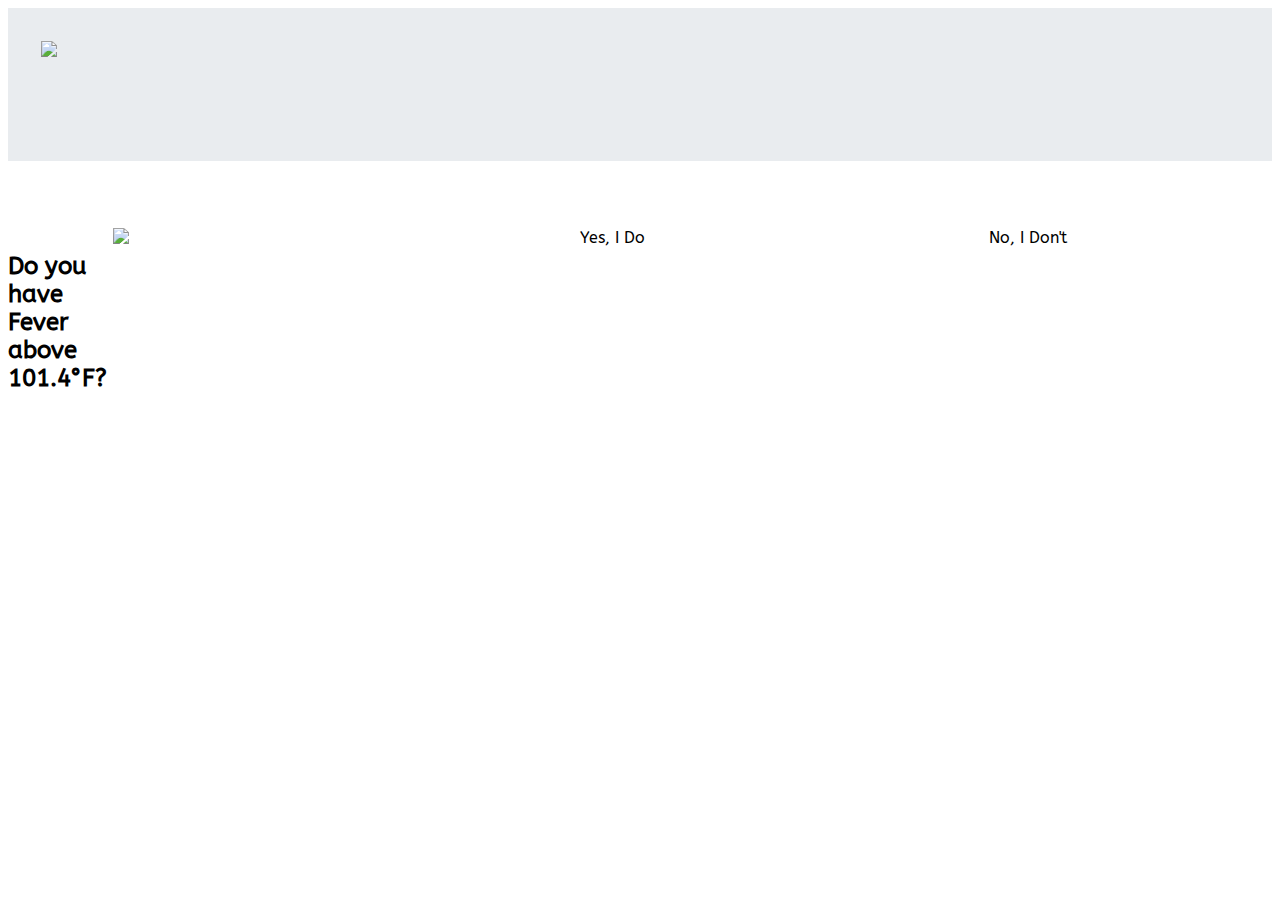
==== test.html @ 5aeaf11e "Add files via upload" ====
<!DOCTYPE html>
<html lang="en">

<head>
    <meta charset="UTF-8">
    <meta http-equiv="X-UA-Compatible" content="IE=edge">
    <meta name="viewport" content="width=device-width, initial-scale=1.0">
    <title>Building Screening App Challenge</title>
    <!-- Bootstrap -->
    <link crossorigin="anonymous" href="https://cdn.jsdelivr.net/npm/bootstrap@5.2.0/dist/css/bootstrap.min.css"
        integrity="sha384-gH2yIJqKdNHPEq0n4Mqa/HGKIhSkIHeL5AyhkYV8i59U5AR6csBvApHHNl/vI1Bx" rel="stylesheet">
    <!-- Css -->
    <link href="style.css" rel="stylesheet">
    <!-- Font Awesome -->
    <link crossorigin="anonymous" href="https://cdnjs.cloudflare.com/ajax/libs/font-awesome/6.1.2/css/all.min.css"
        integrity="sha512-1sCRPdkRXhBV2PBLUdRb4tMg1w2YPf37qatUFeS7zlBy7jJI8Lf4VHwWfZZfpXtYSLy85pkm9GaYVYMfw5BC1A=="
        rel="stylesheet" referrerpolicy="no-referrer" />
    <!-- Google Fonts -->
    <link href="https://fonts.googleapis.com/css?family=ABeeZee&display=swap" rel="stylesheet">
    <!-- jQuery -->
    <script crossorigin="anonymous" integrity="sha384-DfXdz2htPH0lsSSs5nCTpuj/zy4C+OGpamoFVy38MVBnE+IbbVYUew+OrCXaRkfj"
        src="https://cdn.jsdelivr.net/npm/jquery@3.5.1/dist/jquery.slim.min.js"></script>
    <script crossorigin="anonymous" integrity="sha384-Fy6S3B9q64WdZWQUiU+q4/2Lc9npb8tCaSX9FK7E8HnRr0Jz8D6OP9dO5Vg3Q9ct"
        src="https://cdn.jsdelivr.net/npm/bootstrap@4.6.2/dist/js/bootstrap.bundle.min.js"></script>
</head>

<body>
    <div class="header">
        <div class="logo" style="height: 87px; padding: 33px;">
            <img src="assets/logo.png" width="83px">
            <a href="index.html"><i class="fa-solid fa-xmark"
                    style="color: #757678; margin-right: 12px; margin-top: 33px; position: fixed; right: 0px; top: 0px;"></i></a>
        </div>
    </div>

    <!-- QUESTIONNAIRE -->

    <div class="questions">
        <div class="container" style="margin-top: 67px;">
            <div class="active row gap-3 Q1">
                <p class="h1">Do you have Fever above 101.4°F?</p>
                <img src="assets/fever.png" style="width: 100%;">
                <a class="btn btn-primary btn-block" onclick="recordAnswer(1,1,2)" style="margin-left: 10%; width: 83%;"
                    type="button"><i class="fa-solid fa-check"></i>
                    Yes, I Do</a>
                <a class="btn btn-primary btn-block" onclick="recordAnswer(1,2,2)"
                    style="margin-bottom: 10%; margin-left: 10%; width: 83%;" type="button"><i
                        class="fa-solid fa-xmark"></i>
                    No, I Don't</a>
            </div>
            <div class="row gap-3 Q2">
                <p class="h1">Do you have Cough - (Dry Cough)?</p>
                <img src="assets/dryCough.png" style="width: 100%;">
                <a class="btn btn-primary btn-block" onclick="recordAnswer(2,1,3)" style="margin-left: 10%; width: 83%;"
                    type="button"><i class="fa-solid fa-check"></i>
                    Yes, I Do</a>
                <a class="btn btn-primary btn-block" onclick="recordAnswer(2,2,3)"
                    style="margin-bottom: 10%; margin-left: 10%; width: 83%;" type="button"><i
                        class="fa-solid fa-xmark"></i>
                    No, I Don't</a>
            </div>
            <div class="row gap-3 Q3">
                <p class="h1">Do you have Cough - (Wet Cough)?</p>
                <img src="assets/cough.png" style="width: 100%;">
                <a class="btn btn-primary btn-block" onclick="recordAnswer(3,1,4)" style="margin-left: 10%; width: 83%;"
                    type="button"><i class="fa-solid fa-check"></i>
                    Yes, I Do</a>
                <a class="btn btn-primary btn-block" onclick="recordAnswer(3,2,4)"
                    style="margin-bottom: 10%; margin-left: 10%; width: 83%;" type="button"><i
                        class="fa-solid fa-xmark"></i>
                    No, I Don't</a>
            </div>
            <div class="row gap-3 Q4">
                <p class="h1">Do you have Shortness of Breath?</p>
                <img src="assets/breath.png" style="width: 100%;">
                <a class="btn btn-primary btn-block" onclick="recordAnswer(4,1,5)" style="margin-left: 10%; width: 83%;"
                    type="button"><i class="fa-solid fa-check"></i>
                    Yes, I Do</a>
                <a class="btn btn-primary btn-block" onclick="recordAnswer(4,2,5)"
                    style="margin-bottom: 10%; margin-left: 10%; width: 83%;" type="button"><i
                        class="fa-solid fa-xmark"></i>
                    No, I Don't</a>
            </div>
            <div class="row gap-3 Q5">
                <p class="h1">Do you have Flu?</p>
                <img src="assets/flu.png" style="width: 100%;">
                <a class="btn btn-primary btn-block" onclick="recordAnswer(5,1,6)" style="margin-left: 10%; width: 83%;"
                    type="button"><i class="fa-solid fa-check"></i>
                    Yes, I Do</a>
                <a class="btn btn-primary btn-block" onclick="recordAnswer(5,2,6)"
                    style="margin-bottom: 10%; margin-left: 10%; width: 83%;" type="button"><i
                        class="fa-solid fa-xmark"></i>
                    No, I Don't</a>
            </div>
            <div class="row gap-3 Q6">
                <p class="h1">Have you traveled abroad in the last 15 days?</p>
                <img src="assets/plane.png" style="width: 100%;">
                <a class="btn btn-primary btn-block" onclick="recordAnswer(6,1,7)" style="margin-left: 10%; width: 83%;"
                    type="button"><i class="fa-solid fa-check"></i>
                    Yes, I Do</a>
                <a class="btn btn-primary btn-block" onclick="recordAnswer(6,2,7)"
                    style="margin-bottom: 10%; margin-left: 10%; width: 83%;" type="button"><i
                        class="fa-solid fa-xmark"></i>
                    No, I Don't</a>
            </div>
            <div class="row gap-3 Q7">
                <p class="h1">Have you been in contact with any person who has recently traveled internationally?</p>
                <img src="assets/tourist.png" style="width: 100%;">
                <a class="btn btn-primary btn-block" onclick="recordAnswer(7,1,8)" style="margin-left: 10%; width: 83%;"
                    type="button"><i class="fa-solid fa-check"></i>
                    Yes, I Do</a>
                <a class="btn btn-primary btn-block" onclick="recordAnswer(7,2,8)"
                    style="margin-bottom: 10%; margin-left: 10%; width: 83%;" type="button"><i
                        class="fa-solid fa-xmark"></i>
                    No, I Don't</a>
            </div>
            <div class="row gap-3 Q8">
                <p class="h1">Do you have chest infection?</p>
                <img src="assets/chest.png" style="width: 100%;">
                <a class="btn btn-primary btn-block" onclick="recordAnswer(8,1,9)" style="margin-left: 10%; width: 83%;"
                    type="button"><i class="fa-solid fa-check"></i>
                    Yes, I Do</a>
                <a class="btn btn-primary btn-block" onclick="recordAnswer(8,2,9)"
                    style="margin-bottom: 10%; margin-left: 10%; width: 83%;" type="button"><i
                        class="fa-solid fa-xmark"></i>
                    No, I Don't</a>
            </div>
            <div class="row gap-3 Q9">
                <p class="h1">Is your age more than or equal to 60 years of age?</p>
                <img src="assets/age.png" style="width: 100%;">
                <a class="btn btn-primary btn-block" onclick="recordAnswer(9,1,10)"
                    style="margin-left: 10%; width: 83%;" type="button"><i class="fa-solid fa-check"></i>
                    Yes, I Do</a>
                <a class="btn btn-primary btn-block" onclick="recordAnswer(9,2,10)"
                    style="margin-bottom: 10%; margin-left: 10%; width: 83%;" type="button"><i
                        class="fa-solid fa-xmark"></i>
                    No, I Don't</a>
            </div>
            <div class="row gap-3 Q10">
                <p class="h1">Due to Co-morbidities, do you take any medicine?</p>
                <img src="assets/medicine.png" style="width: 100%;">
                <a class="btn btn-primary btn-block" onclick="recordAnswer(10,1,0)"
                    style="margin-left: 10%; width: 83%;" type="button"><i class="fa-solid fa-check"></i>
                    Yes, I Do</a>
                <a class="btn btn-primary btn-block" onclick="recordAnswer(10,2,0)"
                    style="margin-bottom: 10%; margin-left: 10%; width: 83%;" type="button"><i
                        class="fa-solid fa-xmark"></i>
                    No, I Don't</a>
            </div>
        </div>
    </div>

    <!-- RESULTS -->

    <div class="results">
        <div class="container R1" style="margin-top: 67px;">
            <p class="h1">High Probability of Corona!</p>
            <ol>
                <li>Isolate From Others</li>
                <li>Rest and Take Care</li>
                <li>Call Work Health Providers</li>
                <li>Monitor Symptoms</li>
                <li>Talk to Someone About Testing</li>
                <li>Follow Govt Instructions</li>
            </ol>
            <br>
            <p class="lead">As of now, your answers suggest that you may need testing. If anything changes, take the
                questionnaire again.</p>
        </div>
        <div class="container R2" style="margin-top: 67px;">
            <p class="h1">Suspected for Corona!</p>
            <ol>
                <li>Isolate From Others</li>
                <li>Rest and Take Care</li>
                <li>Call Work Health Providers</li>
                <li>Monitor Symptoms</li>
                <li>Talk to Someone About Testing</li>
                <li>Follow Govt Instructions</li>
            </ol>
            <br>
            <p class="lead">As of now, your answers suggest that you may need testing. If anything changes, take the
                questionnaire again.</p>
        </div>
        <div class="container R3" style="margin-top: 67px;">
            <p class="h1">You are all Good!</p>
            <ol>
                <li>No Test Needed At This Time</li>
                <li>Maintain Social Distance</li>
                <li>Avoid groups of people and keep six feet apart from anyone who's not part of the household.
                    Especially
                    avoid those showing symptoms.</li>
            </ol>
            <br>
            <p class="lead">As of now, your answers suggest that you do not need to get tested. If anything changes,
                take
                the questionnaire again.</p>
        </div>
    </div>
    <script>
        var answers = [];
        function recordAnswer(question, answer, next) {
            answers[question] = answer;
            if (next > 0) {
                jQuery('.questions .row').removeClass('active');
                jQuery('.Q' + next).addClass('active');
            } else {
                q1 = answers[1];
                q2 = answers[2];
                q3 = answers[3];
                q4 = answers[4];
                q5 = answers[5];
                q6 = answers[6];
                q7 = answers[7];
                q8 = answers[8];
                q9 = answers[9];
                q10 = answers[10];
                if ((q1, q2, q4, q6, q8, q9 == 1) && (q3, q5, q7, q10 == 1 || 2)) {
                    jQuery('.questions .row').removeClass('active');
                    jQuery('.R1').addClass('active');
                } else if ((q1, q2, q4 == 1) && (q3, q5, q6, q7, q8, q9, q19 == 1 || 2)) {
                    jQuery('.questions .row').removeClass('active');
                    jQuery('.R2').addClass('active');
                }
                else {
                    jQuery('.questions .row').removeClass('active');
                    jQuery('.R3').addClass('active');
                }
            }
        }
    </script>
</body>

</html>
---- style.css ----
* {
    font-family: ABeeZee;
  }
  .container {
    margin-bottom: -12px;
    /* padding: 33px; */
  }
  .container-fluid {
    background-color: #e9ecef;
    margin-bottom: 33px;
    padding: 33px;
  }
  .container .selector {
    border: none;
    border-bottom: 1px solid #ced4da;
    margin-bottom: 12px;
    padding: 12px;
  }
  .h1 {
    font-size: x-large;
    font-weight: bold;
    /* text-align: justify; */
  }
  .h2 {
    font-size: large;
    font-weight: bold;
    /* text-align: justify; */
  }
  .header .logo {
    background-color: #e9ecef;
    border: none;
    height: 83px;
    padding: 12px;
  }
  .img-fluid {
    max-width: 100px;
  }
  .lead {
    font-size: medium;
    /* text-align: justify; */
  }
  .questions .row {
    display: none;
  }
  .questions .active {
    display: flex;
  }
  .results .container {
    display: none;
  }
  .results .active {
    display: block;
  }
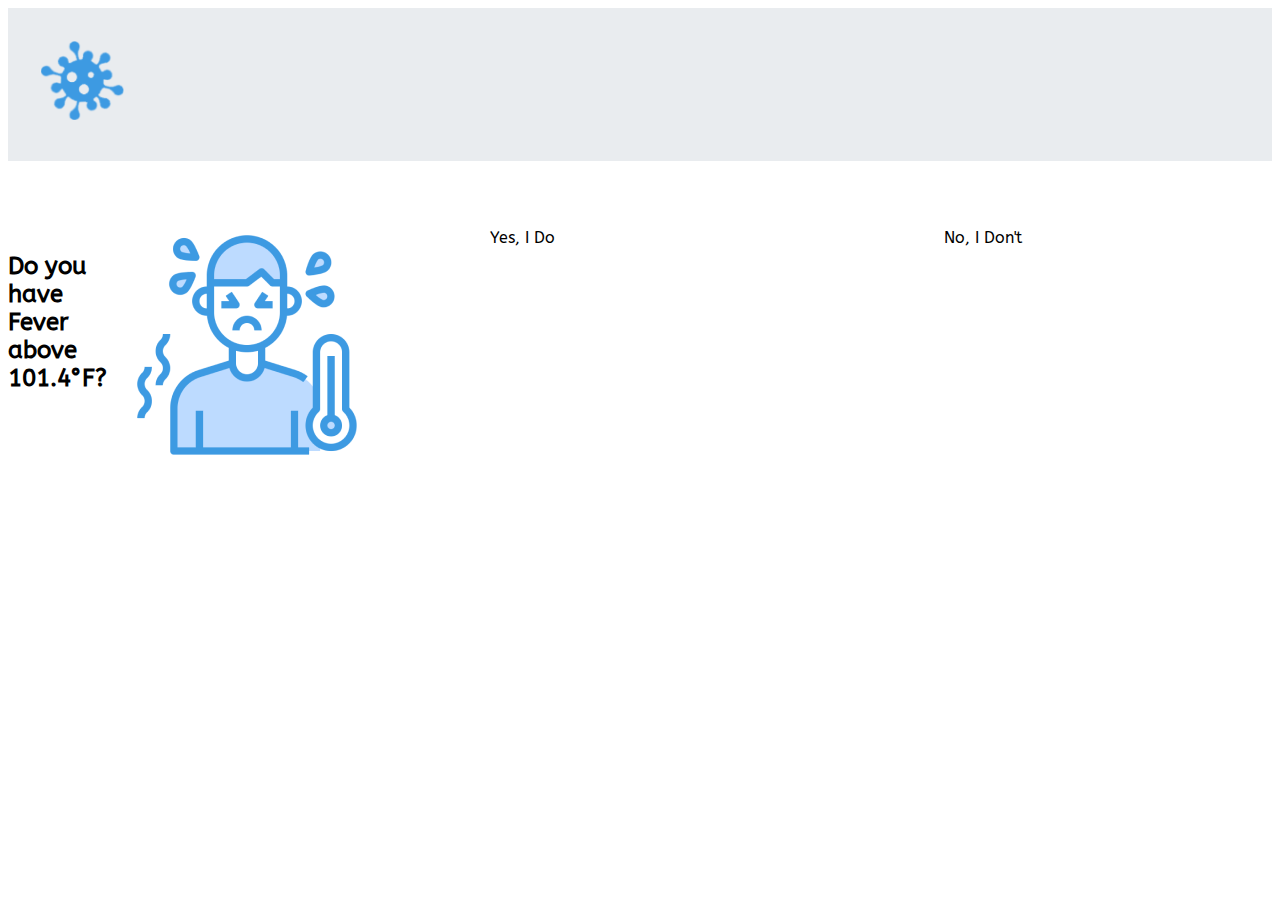
==== commit 531001c0: ""Updated style.css to add new class 'test-img' and applied it to multiple img elements in test.html," ====
--- a/test.html
+++ b/test.html
@@ -10,7 +10,7 @@
     <link crossorigin="anonymous" href="https://cdn.jsdelivr.net/npm/bootstrap@5.2.0/dist/css/bootstrap.min.css"
         integrity="sha384-gH2yIJqKdNHPEq0n4Mqa/HGKIhSkIHeL5AyhkYV8i59U5AR6csBvApHHNl/vI1Bx" rel="stylesheet">
     <!-- Css -->
-    <link href="style.css" rel="stylesheet">
+    <link rel="stylesheet" href="style.css">
     <!-- Font Awesome -->
     <link crossorigin="anonymous" href="https://cdnjs.cloudflare.com/ajax/libs/font-awesome/6.1.2/css/all.min.css"
         integrity="sha512-1sCRPdkRXhBV2PBLUdRb4tMg1w2YPf37qatUFeS7zlBy7jJI8Lf4VHwWfZZfpXtYSLy85pkm9GaYVYMfw5BC1A=="
@@ -39,7 +39,7 @@
         <div class="container" style="margin-top: 67px;">
             <div class="active row gap-3 Q1">
                 <p class="h1">Do you have Fever above 101.4°F?</p>
-                <img src="assets/fever.png" style="width: 100%;">
+                <img class="test-img" src="assets/fever.png">
                 <a class="btn btn-primary btn-block" onclick="recordAnswer(1,1,2)" style="margin-left: 10%; width: 83%;"
                     type="button"><i class="fa-solid fa-check"></i>
                     Yes, I Do</a>
@@ -50,7 +50,7 @@
             </div>
             <div class="row gap-3 Q2">
                 <p class="h1">Do you have Cough - (Dry Cough)?</p>
-                <img src="assets/dryCough.png" style="width: 100%;">
+                <img class="test-img" src="assets/dryCough.png" style="width: 100%;">
                 <a class="btn btn-primary btn-block" onclick="recordAnswer(2,1,3)" style="margin-left: 10%; width: 83%;"
                     type="button"><i class="fa-solid fa-check"></i>
                     Yes, I Do</a>
@@ -61,7 +61,7 @@
             </div>
             <div class="row gap-3 Q3">
                 <p class="h1">Do you have Cough - (Wet Cough)?</p>
-                <img src="assets/cough.png" style="width: 100%;">
+                <img class="test-img" src="assets/cough.png" style="width: 100%;">
                 <a class="btn btn-primary btn-block" onclick="recordAnswer(3,1,4)" style="margin-left: 10%; width: 83%;"
                     type="button"><i class="fa-solid fa-check"></i>
                     Yes, I Do</a>
@@ -72,7 +72,7 @@
             </div>
             <div class="row gap-3 Q4">
                 <p class="h1">Do you have Shortness of Breath?</p>
-                <img src="assets/breath.png" style="width: 100%;">
+                <img class="test-img" src="assets/breath.png" style="width: 100%;">
                 <a class="btn btn-primary btn-block" onclick="recordAnswer(4,1,5)" style="margin-left: 10%; width: 83%;"
                     type="button"><i class="fa-solid fa-check"></i>
                     Yes, I Do</a>
@@ -83,7 +83,7 @@
             </div>
             <div class="row gap-3 Q5">
                 <p class="h1">Do you have Flu?</p>
-                <img src="assets/flu.png" style="width: 100%;">
+                <img class="test-img" src="assets/flu.png" style="width: 100%;">
                 <a class="btn btn-primary btn-block" onclick="recordAnswer(5,1,6)" style="margin-left: 10%; width: 83%;"
                     type="button"><i class="fa-solid fa-check"></i>
                     Yes, I Do</a>
@@ -94,7 +94,7 @@
             </div>
             <div class="row gap-3 Q6">
                 <p class="h1">Have you traveled abroad in the last 15 days?</p>
-                <img src="assets/plane.png" style="width: 100%;">
+                <img class="test-img" src="assets/plane.png" style="width: 100%;">
                 <a class="btn btn-primary btn-block" onclick="recordAnswer(6,1,7)" style="margin-left: 10%; width: 83%;"
                     type="button"><i class="fa-solid fa-check"></i>
                     Yes, I Do</a>
@@ -105,7 +105,7 @@
             </div>
             <div class="row gap-3 Q7">
                 <p class="h1">Have you been in contact with any person who has recently traveled internationally?</p>
-                <img src="assets/tourist.png" style="width: 100%;">
+                <img class="test-img" src="assets/tourist.png" style="width: 100%;">
                 <a class="btn btn-primary btn-block" onclick="recordAnswer(7,1,8)" style="margin-left: 10%; width: 83%;"
                     type="button"><i class="fa-solid fa-check"></i>
                     Yes, I Do</a>
@@ -116,7 +116,7 @@
             </div>
             <div class="row gap-3 Q8">
                 <p class="h1">Do you have chest infection?</p>
-                <img src="assets/chest.png" style="width: 100%;">
+                <img class="test-img" src="assets/chest.png" style="width: 100%;">
                 <a class="btn btn-primary btn-block" onclick="recordAnswer(8,1,9)" style="margin-left: 10%; width: 83%;"
                     type="button"><i class="fa-solid fa-check"></i>
                     Yes, I Do</a>
@@ -127,7 +127,7 @@
             </div>
             <div class="row gap-3 Q9">
                 <p class="h1">Is your age more than or equal to 60 years of age?</p>
-                <img src="assets/age.png" style="width: 100%;">
+                <img class="test-img" src="assets/age.png" style="width: 100%;">
                 <a class="btn btn-primary btn-block" onclick="recordAnswer(9,1,10)"
                     style="margin-left: 10%; width: 83%;" type="button"><i class="fa-solid fa-check"></i>
                     Yes, I Do</a>
@@ -138,7 +138,7 @@
             </div>
             <div class="row gap-3 Q10">
                 <p class="h1">Due to Co-morbidities, do you take any medicine?</p>
-                <img src="assets/medicine.png" style="width: 100%;">
+                <img class="test-img" src="assets/medicine.png" style="width: 100%;">
                 <a class="btn btn-primary btn-block" onclick="recordAnswer(10,1,0)"
                     style="margin-left: 10%; width: 83%;" type="button"><i class="fa-solid fa-check"></i>
                     Yes, I Do</a>
--- a/style.css
+++ b/style.css
@@ -1,53 +1,60 @@
 * {
-    font-family: ABeeZee;
-  }
-  .container {
-    margin-bottom: -12px;
-    /* padding: 33px; */
-  }
-  .container-fluid {
-    background-color: #e9ecef;
-    margin-bottom: 33px;
-    padding: 33px;
-  }
-  .container .selector {
-    border: none;
-    border-bottom: 1px solid #ced4da;
-    margin-bottom: 12px;
-    padding: 12px;
-  }
-  .h1 {
-    font-size: x-large;
-    font-weight: bold;
-    /* text-align: justify; */
-  }
-  .h2 {
-    font-size: large;
-    font-weight: bold;
-    /* text-align: justify; */
-  }
-  .header .logo {
-    background-color: #e9ecef;
-    border: none;
-    height: 83px;
-    padding: 12px;
-  }
-  .img-fluid {
-    max-width: 100px;
-  }
-  .lead {
-    font-size: medium;
-    /* text-align: justify; */
-  }
-  .questions .row {
-    display: none;
-  }
-  .questions .active {
-    display: flex;
-  }
-  .results .container {
-    display: none;
-  }
-  .results .active {
-    display: block;
-  }+  font-family: ABeeZee;
+}
+.container {
+  margin-bottom: -12px;
+  /* padding: 33px; */
+}
+.container-fluid {
+  background-color: #e9ecef;
+  margin-bottom: 33px;
+  padding: 33px;
+}
+.container .selector {
+  border: none;
+  border-bottom: 1px solid #ced4da;
+  margin-bottom: 12px;
+  padding: 12px;
+}
+.h1 {
+  font-size: x-large;
+  font-weight: bold;
+  /* text-align: justify; */
+}
+.h2 {
+  font-size: large;
+  font-weight: bold;
+  /* text-align: justify; */
+}
+.header .logo {
+  background-color: #e9ecef;
+  border: none;
+  height: 83px;
+  padding: 12px;
+}
+.img-fluid {
+  max-width: 100px;
+}
+.lead {
+  font-size: medium;
+  /* text-align: justify; */
+}
+.questions .row {
+  display: none;
+}
+.questions .active {
+  display: flex;
+}
+.results .container {
+  display: none;
+}
+.results .active {
+  display: block;
+}
+.test-img{
+
+    display: block;              
+    margin: 0 auto;             
+  max-width: 30%;              
+    height: auto;                
+}